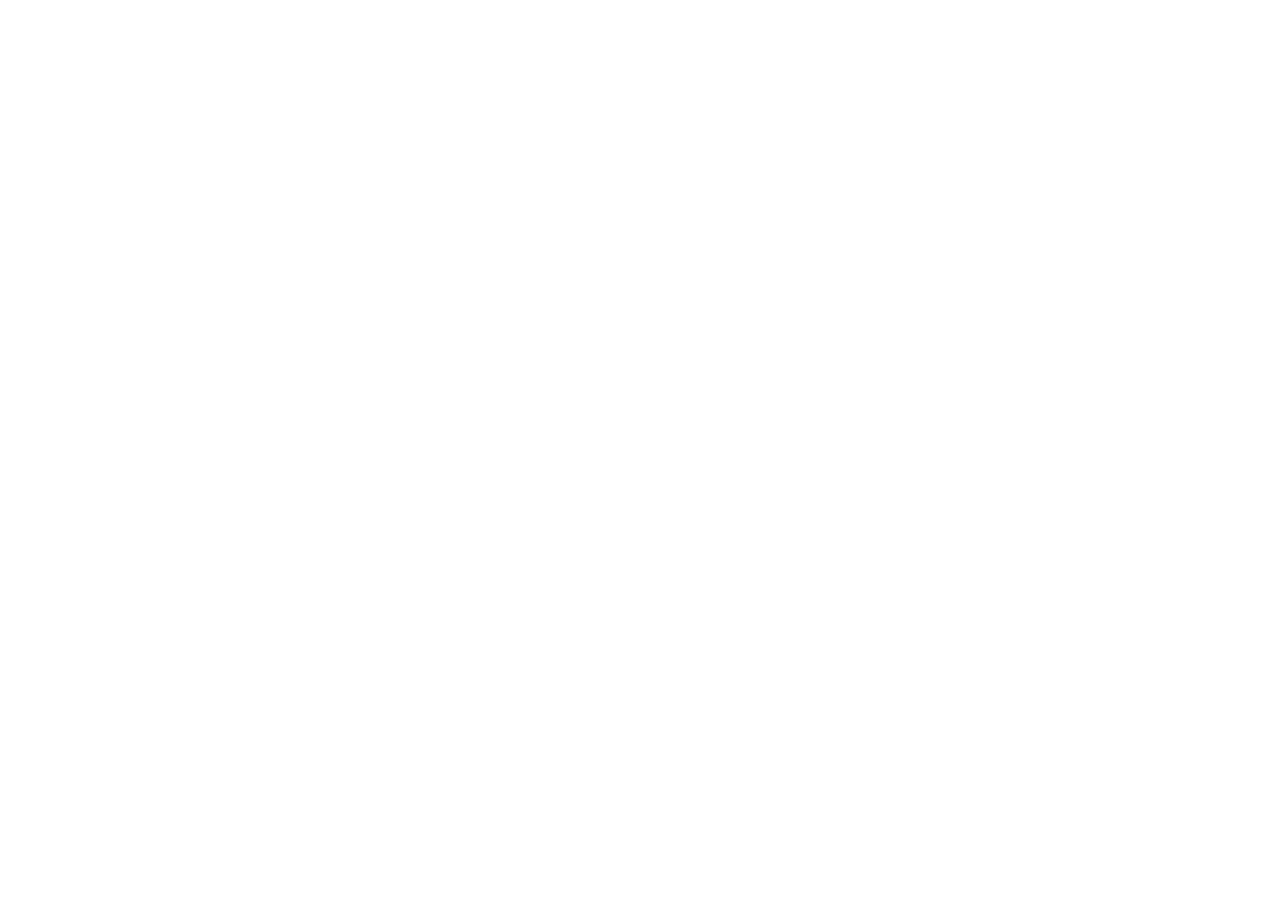
==== pages/about.html @ d6c08915 "own about" ====
<!DOCTYPE html>
<html lang="en">
  <head>
    <meta charset="UTF-8" />
    <meta name="viewport" content="width=device-width, initial-scale=1.0" />
    <title>FINSWEET | ABDULAZIZ</title>
    <link rel="stylesheet" href="../css/pages/about.css">
  </head>
  <body></body>
</html>
---- css/pages/about.css ----
@import "../base/global.css";
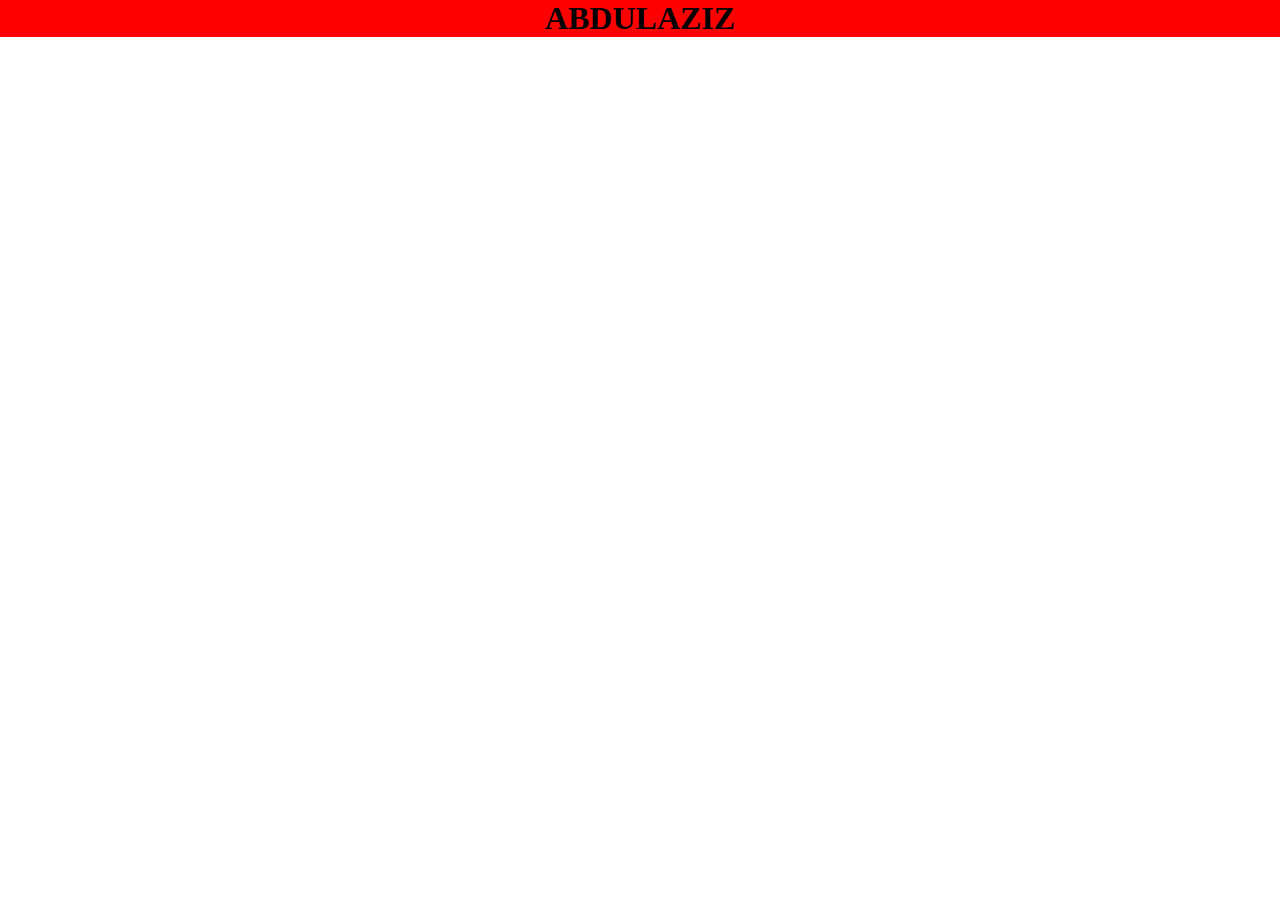
==== commit 4c397395: "title style" ====
--- a/pages/about.html
+++ b/pages/about.html
@@ -6,5 +6,7 @@
     <title>FINSWEET | ABDULAZIZ</title>
     <link rel="stylesheet" href="../css/pages/about.css">
   </head>
-  <body></body>
+  <body>
+    <h1>ABDULAZIZ</h1>
+  </body>
 </html>
--- a/css/pages/about.css
+++ b/css/pages/about.css
@@ -1,2 +1,6 @@
 @import "../base/global.css";
 
+h1 {
+  text-align: center;
+  background-color: red;
+}
